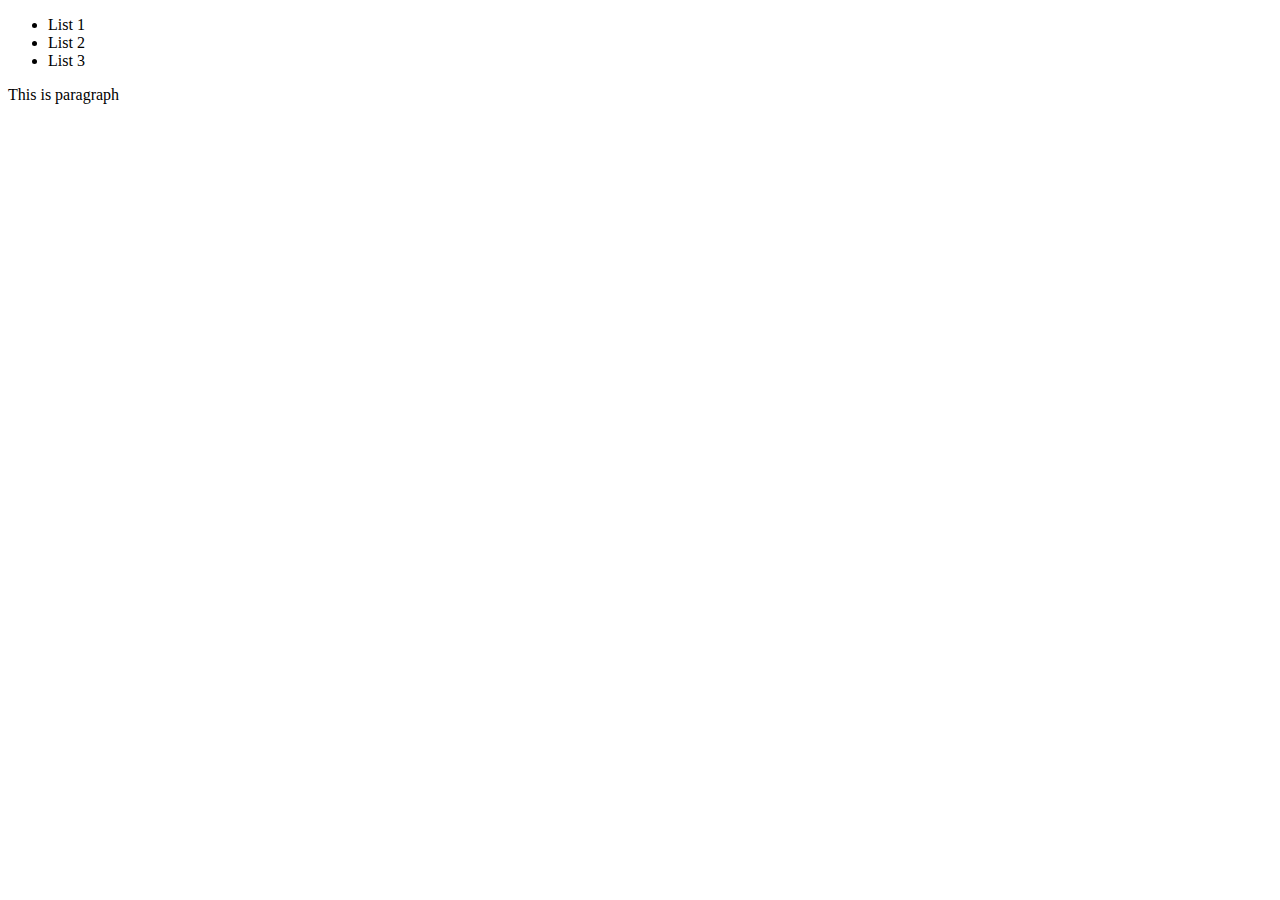
==== index2.html @ e8978faf "Code Updated" ====
<!DOCTYPE html>
<html lang="en">
  <head>
    <meta charset="UTF-8" />
    <meta http-equiv="X-UA-Compatible" content="IE=edge" />
    <meta name="viewport" content="width=device-width, initial-scale=1.0" />
    <title>Document</title>
    <link rel="stylesheet" href="style.css" />
  </head>

  <body>
    <!--     
    <div class="my-div" id="my-div" onclick="changeColor()">
        Hello World !
    </div> -->

    <!-- <img src="car2.jpeg" alt="" height="300" width="300" onmouseover="changeImage()"> -->
    <!-- <img src="car.jfif" alt="" height="300" width="300" onmouseover="changeImage()"> -->

    <div id="my-div">
      <ul>
        <li>List 1</li>
        <li>List 2</li>
        <li>List 3</li>
      </ul>
      <p>This is paragraph</p>
    </div>

    <script src="app.js"></script>
  </body>
</html>
---- style.css ----
.my-div{
    background-color: red;
    height: 400px;
    width: 200px;
    font-size: 50px;
}

.blue{
    background-color: blue;
    color: white;
}

.hide{
    display: none;
}
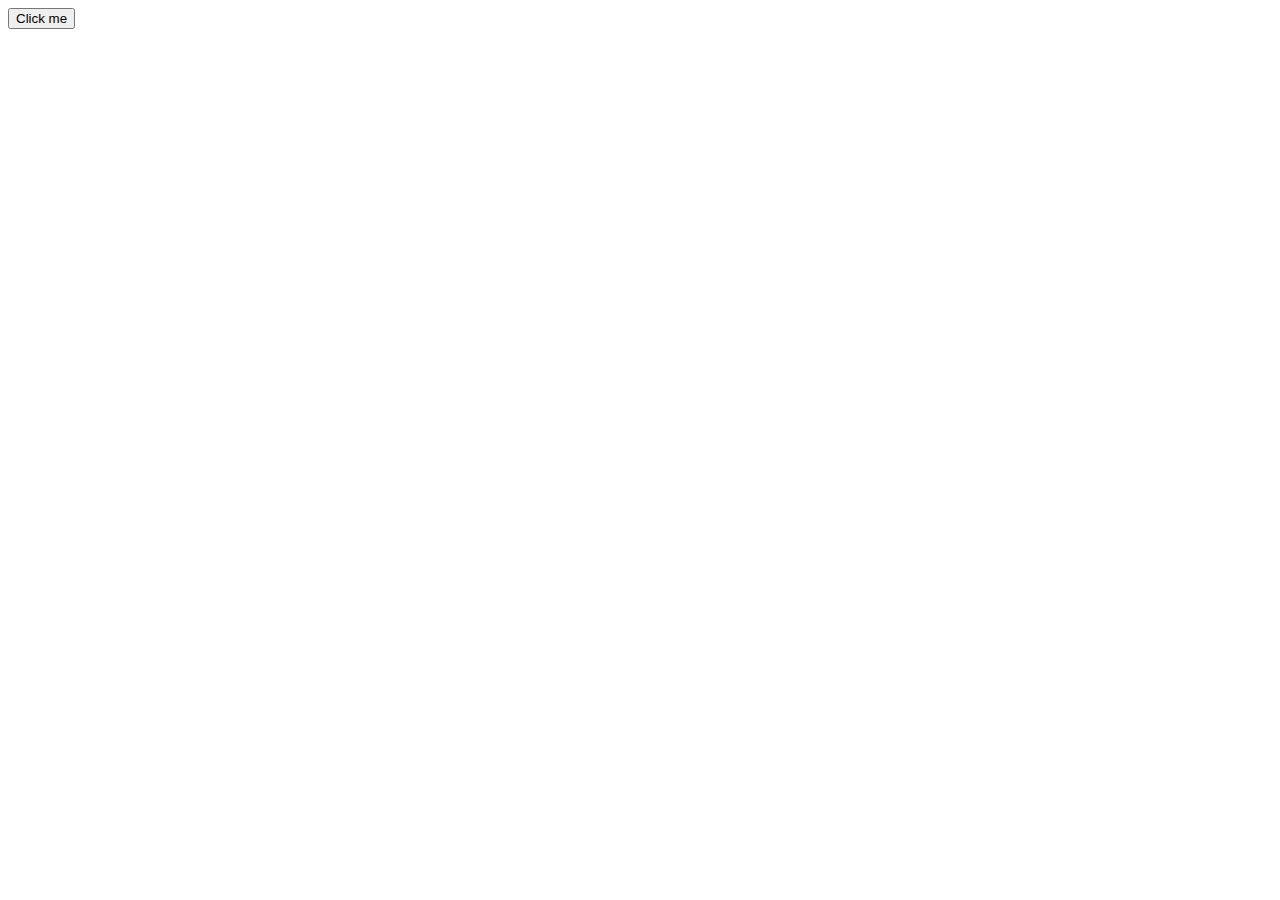
==== commit 57080d59: "Code Updated" ====
--- a/index2.html
+++ b/index2.html
@@ -16,16 +16,19 @@
 
     <!-- <img src="car2.jpeg" alt="" height="300" width="300" onmouseover="changeImage()"> -->
     <!-- <img src="car.jfif" alt="" height="300" width="300" onmouseover="changeImage()"> -->
-
+<!-- 
     <div id="my-div">
       <ul>
         <li>List 1</li>
         <li>List 2</li>
         <li>List 3</li>
       </ul>
-      <p>This is paragraph</p>
+      <p id="my-para" >This is paragraph</p>
     </div>
+    <li>ae</li> -->
 
+
+    <button onclick="makeList()" id="btn">Click me</button>
     <script src="app.js"></script>
   </body>
 </html>
